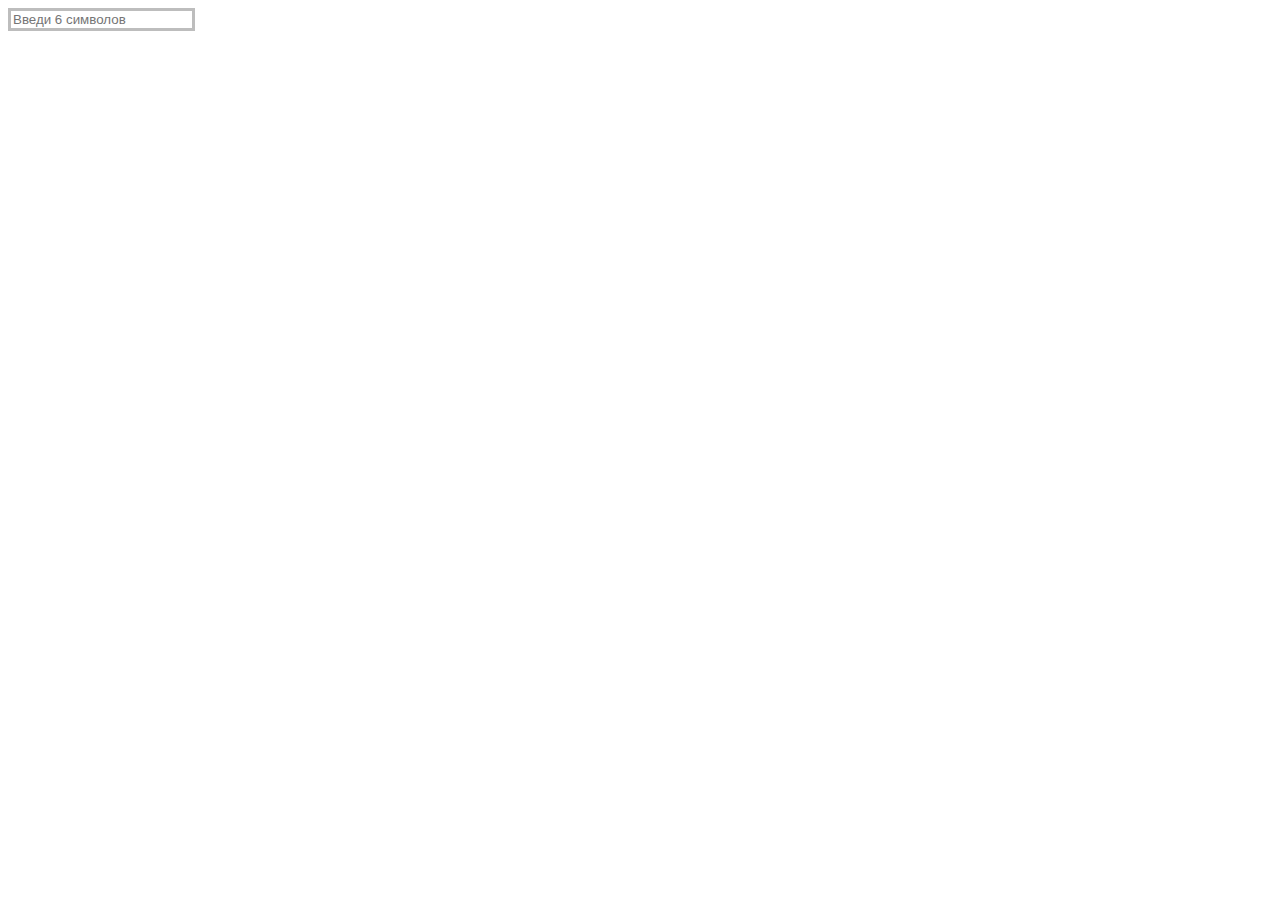
==== index.html @ 229e9a49 "task 1-5" ====
<!DOCTYPE html>
<html lang="en">
  <head>
    <meta charset="UTF-8" />
    <meta name="viewport" content="width=device-width, initial-scale=1.0" />
    <title>Document</title>
    <link rel="stylesheet" href="/css/styles.css" />
  </head>
  <body>
    <!-- <ul id="categories">
        <li class="item">
          <h2>Животные</h2>
      
          <ul>
            <li>Кот</li>
            <li>Хомяк</li>
            <li>Лошадь</li>
            <li>Попугай</li>
          </ul>
        </li>
        <li class="item">
          <h2>Продукты</h2>
      
          <ul>
            <li>Хлеб</li>
            <li>Петрушка</li>
            <li>Творог</li>
          </ul>
        </li>
        <li class="item">
          <h2>Технологии</h2>
      
          <ul>
            <li>HTML</li>
            <li>CSS</li>
            <li>JavaScript</li>
            <li>React</li>
            <li>Node</li>
          </ul>
        </li>
      </ul> -->

    <!-- <ul id="ingredients"></ul> -->

    <!-- <ul id="gallery"></ul> -->

    <!-- <div id="counter">
           <button type="button" data-action="decrement">-1</button>
           <span id="value">0</span>
           <button type="button" data-action="increment">+1</button>
     </div> -->

    <!-- <input type="text" placeholder="Ваше имя?" id="name-input" />
    <h1>Привет, <span id="name-output">незнакомец</span>!</h1> -->

    <input
      type="text"
      id="validation-input"
      data-length="6"
      placeholder="Введи 6 символов"
    />

    <!-- <script src="./js/task-1.js" type="module"></script> -->
    <!-- <script src="./js/task-2.js" type="module"></script> -->
    <!-- <script src="./js/task-3.js" type="module"></script> -->
    <!-- <script src="./js/task-4.js" type="module"></script>  -->
    <!-- <script src="./js/task-5.js" type="module"></script> -->
    <script src="./js/task-6.js" type="module"></script>
    <!-- <script src="./js/task-7.js" type="module"></script> -->
    <!-- <script src="./js/task-8.js" type="module"></script>  -->
  </body>
</html>
---- css/styles.css ----
#gallery {
  display: flex;
  list-style: none;
  justify-content: center;
  padding: 60px;
}

.gallery_image {
  display: flex;
  justify-content: space-between;
  padding-right: 20px;
  width: 400px;
}

#validation-input {
  border: 3px solid #bdbdbd;
}

#validation-input.valid {
  border-color: #4caf50;
}

#validation-input.invalid {
  border-color: #f44336;
}
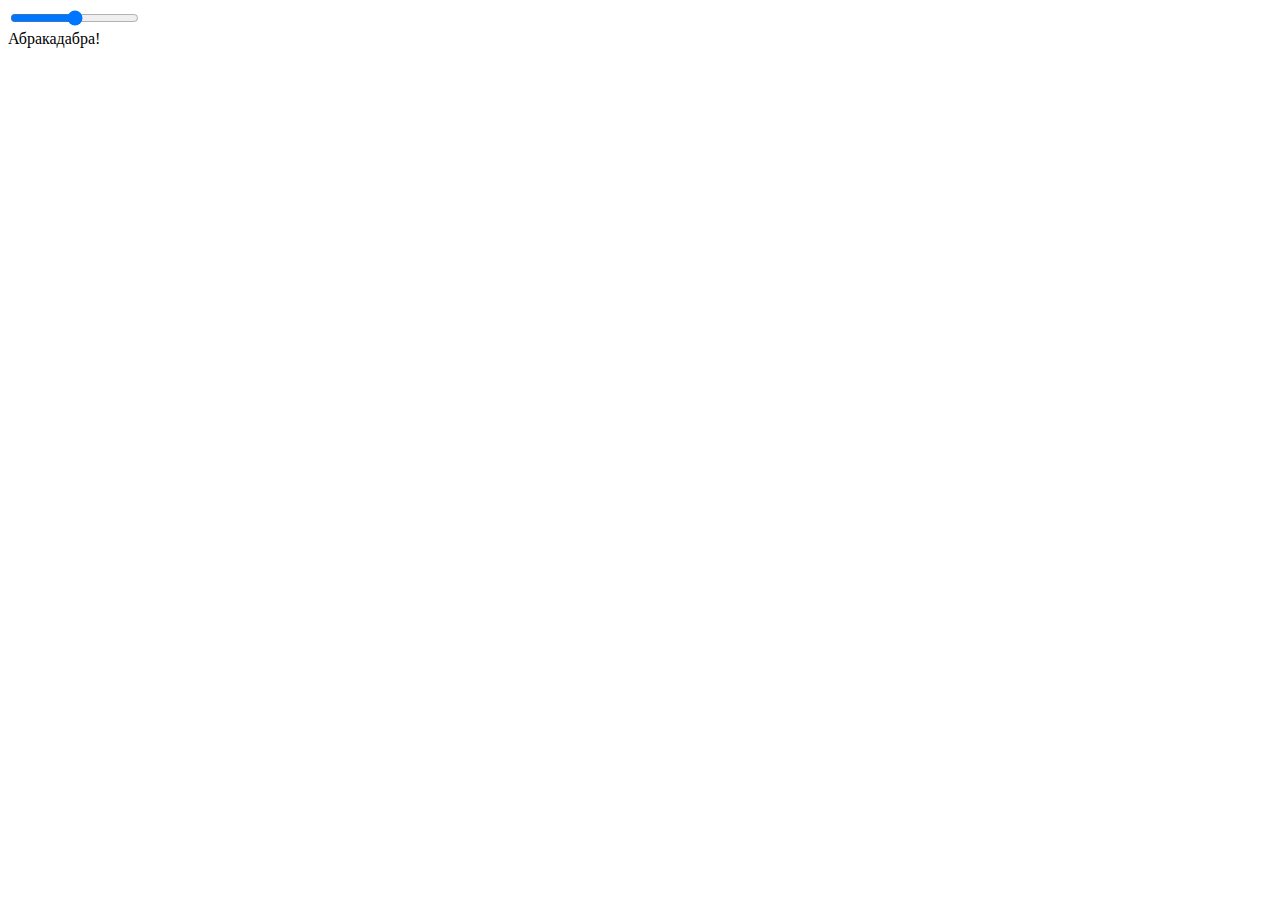
==== commit cbfca989: "task6-7" ====
--- a/index.html
+++ b/index.html
@@ -53,20 +53,23 @@
     <!-- <input type="text" placeholder="Ваше имя?" id="name-input" />
     <h1>Привет, <span id="name-output">незнакомец</span>!</h1> -->
 
-    <input
+    <!-- <input
       type="text"
       id="validation-input"
       data-length="6"
       placeholder="Введи 6 символов"
-    />
+    /> -->
+
+    <input id="font-size-control" type="range" />
+    <br />
+    <span id="text">Абракадабра!</span>
 
     <!-- <script src="./js/task-1.js" type="module"></script> -->
     <!-- <script src="./js/task-2.js" type="module"></script> -->
     <!-- <script src="./js/task-3.js" type="module"></script> -->
     <!-- <script src="./js/task-4.js" type="module"></script>  -->
     <!-- <script src="./js/task-5.js" type="module"></script> -->
-    <script src="./js/task-6.js" type="module"></script>
-    <!-- <script src="./js/task-7.js" type="module"></script> -->
-    <!-- <script src="./js/task-8.js" type="module"></script>  -->
+    <!-- <script src="./js/task-6.js" type="module"></script> -->
+    <script src="./js/task-7.js" type="module"></script>
   </body>
 </html>
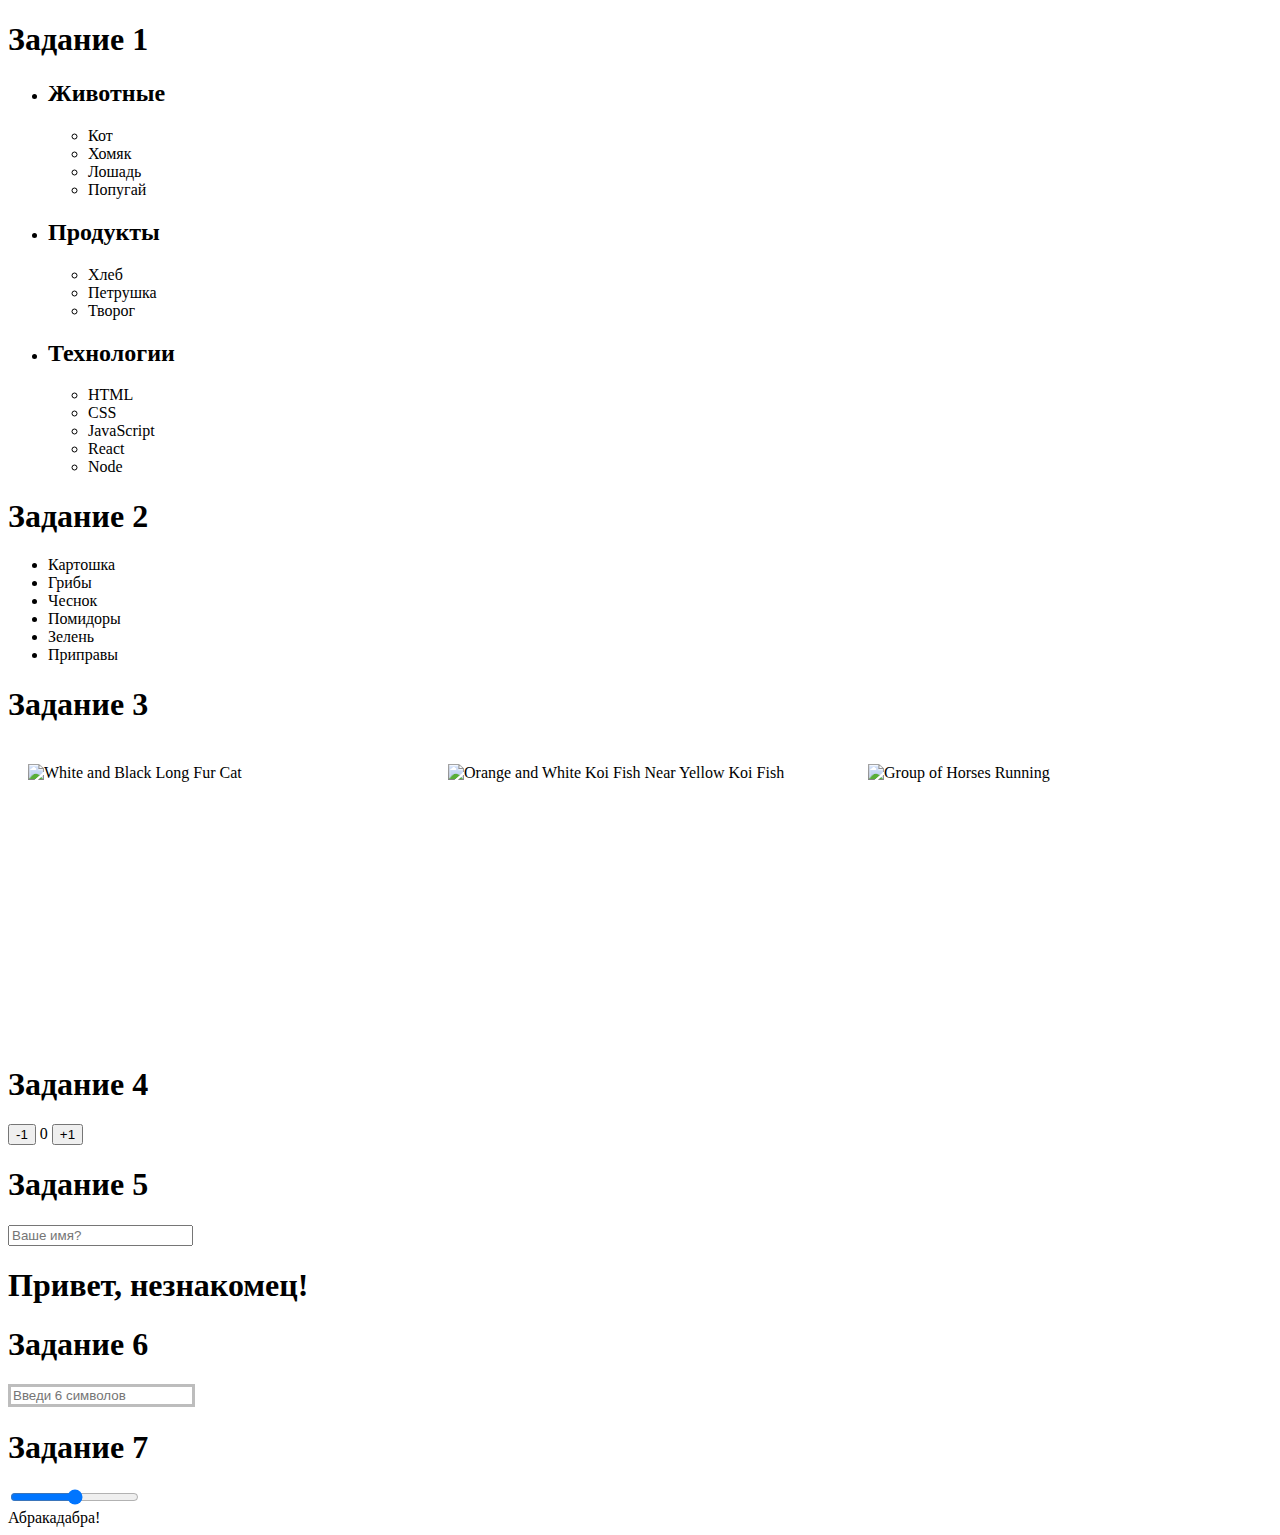
==== commit 350fd755: "hw7" ====
--- a/index.html
+++ b/index.html
@@ -7,69 +7,76 @@
     <link rel="stylesheet" href="/css/styles.css" />
   </head>
   <body>
-    <!-- <ul id="categories">
-        <li class="item">
-          <h2>Животные</h2>
-      
-          <ul>
-            <li>Кот</li>
-            <li>Хомяк</li>
-            <li>Лошадь</li>
-            <li>Попугай</li>
-          </ul>
-        </li>
-        <li class="item">
-          <h2>Продукты</h2>
-      
-          <ul>
-            <li>Хлеб</li>
-            <li>Петрушка</li>
-            <li>Творог</li>
-          </ul>
-        </li>
-        <li class="item">
-          <h2>Технологии</h2>
-      
-          <ul>
-            <li>HTML</li>
-            <li>CSS</li>
-            <li>JavaScript</li>
-            <li>React</li>
-            <li>Node</li>
-          </ul>
-        </li>
-      </ul> -->
+    <h1>Задание 1</h1>
+    <ul id="categories">
+      <li class="item">
+        <h2>Животные</h2>
 
-    <!-- <ul id="ingredients"></ul> -->
+        <ul>
+          <li>Кот</li>
+          <li>Хомяк</li>
+          <li>Лошадь</li>
+          <li>Попугай</li>
+        </ul>
+      </li>
+      <li class="item">
+        <h2>Продукты</h2>
 
-    <!-- <ul id="gallery"></ul> -->
+        <ul>
+          <li>Хлеб</li>
+          <li>Петрушка</li>
+          <li>Творог</li>
+        </ul>
+      </li>
+      <li class="item">
+        <h2>Технологии</h2>
 
-    <!-- <div id="counter">
-           <button type="button" data-action="decrement">-1</button>
-           <span id="value">0</span>
-           <button type="button" data-action="increment">+1</button>
-     </div> -->
+        <ul>
+          <li>HTML</li>
+          <li>CSS</li>
+          <li>JavaScript</li>
+          <li>React</li>
+          <li>Node</li>
+        </ul>
+      </li>
+    </ul>
 
-    <!-- <input type="text" placeholder="Ваше имя?" id="name-input" />
-    <h1>Привет, <span id="name-output">незнакомец</span>!</h1> -->
+    <h1>Задание 2</h1>
+    <ul id="ingredients"></ul>
 
-    <!-- <input
+    <h1>Задание 3</h1>
+    <ul id="gallery"></ul>
+
+    <h1>Задание 4</h1>
+    <div id="counter">
+      <button type="button" data-action="decrement">-1</button>
+      <span id="value">0</span>
+      <button type="button" data-action="increment">+1</button>
+    </div>
+
+    <h1>Задание 5</h1>
+    <input type="text" placeholder="Ваше имя?" id="name-input" />
+    <h1>Привет, <span id="name-output">незнакомец</span>!</h1>
+
+    <h1>Задание 6</h1>
+    <input
       type="text"
       id="validation-input"
       data-length="6"
       placeholder="Введи 6 символов"
-    /> -->
+    />
 
+    <h1>Задание 7</h1>
     <input id="font-size-control" type="range" />
     <br />
     <span id="text">Абракадабра!</span>
 
-    <!-- <script src="./js/task-1.js" type="module"></script> -->
-    <!-- <script src="./js/task-2.js" type="module"></script> -->
-    <!-- <script src="./js/task-3.js" type="module"></script> -->
-    <!-- <script src="./js/task-4.js" type="module"></script>  -->
-    <!-- <script src="./js/task-5.js" type="module"></script> -->
-    <!-- <script src="./js/task-6.js" type="module"></script> -->
+    <script src="./js/task-1.js" type="module"></script>
+    <script src="./js/task-2.js" type="module"></script>
+    <script src="./js/task-3.js" type="module"></script>
+    <script src="./js/task-4.js" type="module"></script>
+    <script src="./js/task-5.js" type="module"></script>
+    <script src="./js/task-6.js" type="module"></script>
     <script src="./js/task-7.js" type="module"></script>
   </body>
 </html>
--- a/css/styles.css
+++ b/css/styles.css
@@ -1,15 +1,17 @@
 #gallery {
   display: flex;
   list-style: none;
-  justify-content: center;
-  padding: 60px;
+  padding: 20px;
 }
 
 .gallery_image {
-  display: flex;
-  justify-content: space-between;
-  padding-right: 20px;
+  display: block;
   width: 400px;
+  height: 260px;
+}
+
+.gallery_li {
+  margin-right: 20px;
 }
 
 #validation-input {
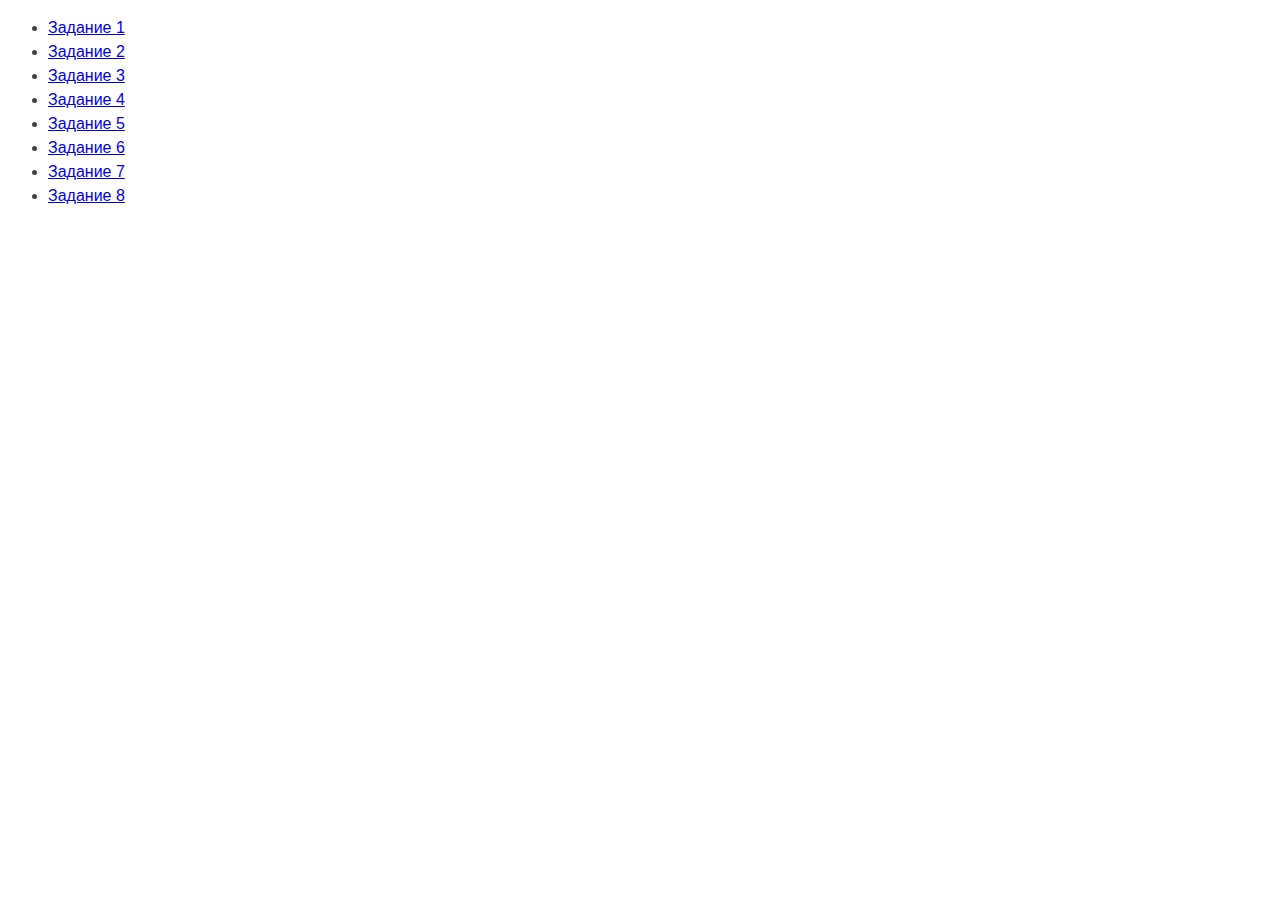
==== commit 101b1bfb: "updated hw-07" ====
--- a/index.html
+++ b/index.html
@@ -1,82 +1,33 @@
 <!DOCTYPE html>
-<html lang="en">
-  <head>
+<html lang="ru">
+
+<head>
     <meta charset="UTF-8" />
+    <meta http-equiv="X-UA-Compatible" content="IE=edge" />
     <meta name="viewport" content="width=device-width, initial-scale=1.0" />
-    <title>Document</title>
-    <link rel="stylesheet" href="/css/styles.css" />
-  </head>
-  <body>
-    <h1>Задание 1</h1>
-    <ul id="categories">
-      <li class="item">
-        <h2>Животные</h2>
+    <title>Страница навигации</title>
+    <style>
+        body {
+            font-family: -apple-system, BlinkMacSystemFont, 'Segoe UI', Roboto,
+                Oxygen, Ubuntu, Cantarell, 'Open Sans', 'Helvetica Neue', sans-serif;
+            background-color: #fff;
+            color: #424242;
+            line-height: 1.5;
+        }
+    </style>
+</head>
 
-        <ul>
-          <li>Кот</li>
-          <li>Хомяк</li>
-          <li>Лошадь</li>
-          <li>Попугай</li>
-        </ul>
-      </li>
-      <li class="item">
-        <h2>Продукты</h2>
+<body>
+    <ul>
+        <li><a href="task-01.html">Задание 1</a></li>
+        <li><a href="task-02.html">Задание 2</a></li>
+        <li><a href="task-03.html">Задание 3</a></li>
+        <li><a href="task-04.html">Задание 4</a></li>
+        <li><a href="task-05.html">Задание 5</a></li>
+        <li><a href="task-06.html">Задание 6</a></li>
+        <li><a href="task-07.html">Задание 7</a></li>
+        <li><a href="task-08.html">Задание 8</a></li>
+    </ul>
+</body>
 
-        <ul>
-          <li>Хлеб</li>
-          <li>Петрушка</li>
-          <li>Творог</li>
-        </ul>
-      </li>
-      <li class="item">
-        <h2>Технологии</h2>
-
-        <ul>
-          <li>HTML</li>
-          <li>CSS</li>
-          <li>JavaScript</li>
-          <li>React</li>
-          <li>Node</li>
-        </ul>
-      </li>
-    </ul>
-
-    <h1>Задание 2</h1>
-    <ul id="ingredients"></ul>
-
-    <h1>Задание 3</h1>
-    <ul id="gallery"></ul>
-
-    <h1>Задание 4</h1>
-    <div id="counter">
-      <button type="button" data-action="decrement">-1</button>
-      <span id="value">0</span>
-      <button type="button" data-action="increment">+1</button>
-    </div>
-
-    <h1>Задание 5</h1>
-    <input type="text" placeholder="Ваше имя?" id="name-input" />
-    <h1>Привет, <span id="name-output">незнакомец</span>!</h1>
-
-    <h1>Задание 6</h1>
-    <input
-      type="text"
-      id="validation-input"
-      data-length="6"
-      placeholder="Введи 6 символов"
-    />
-
-    <h1>Задание 7</h1>
-    <input id="font-size-control" type="range" />
-    <br />
-    <span id="text">Абракадабра!</span>
-
-    <script src="./js/task-1.js" type="module"></script>
-    <script src="./js/task-2.js" type="module"></script>
-    <script src="./js/task-3.js" type="module"></script>
-    <script src="./js/task-4.js" type="module"></script>
-    <script src="./js/task-5.js" type="module"></script>
-    <script src="./js/task-6.js" type="module"></script>
-    <script src="./js/task-7.js" type="module"></script>
-  </body>
-</html>
+</html>